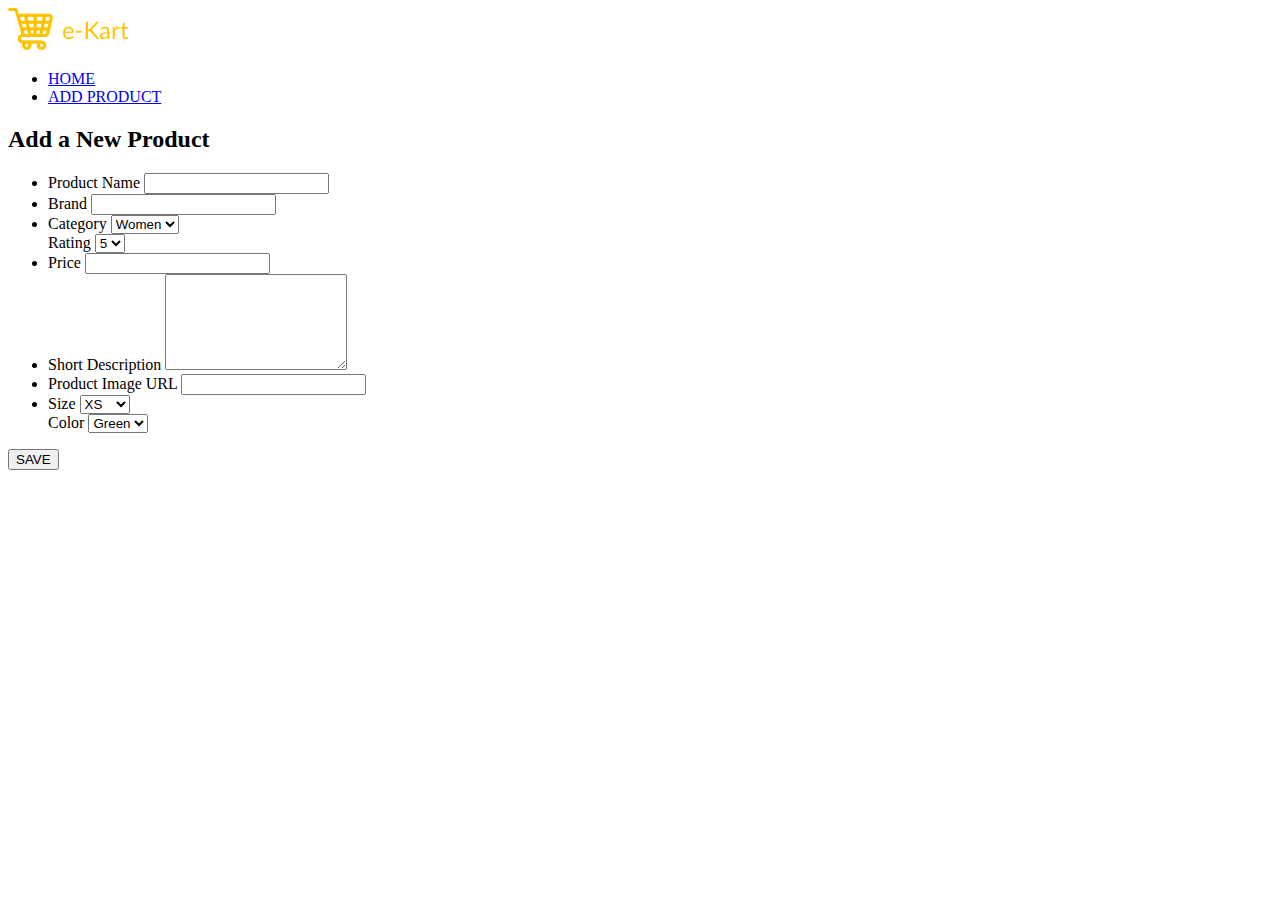
==== addProduct.html @ 89c01c34 "HTML exercise" ====
<!DOCTYPE html>
<html>
<head>
    <title>Add Product</title>
</head>
<body class="container">
  <header class="">
    <a href="/">  <img class="fleft logo" src="./images/logo.png" alt="logo" /></a>
    <ul class="fright">
      <li><a href="/">HOME</a></li>
      <li><a href="#">ADD PRODUCT</a></li>
    </ul>
  </header>
  <div class="clearfix"></div>
  <form class="add_product_form" id="add_product_form" onsubmit="event.preventDefault(); addProduct();">
    <h2>Add a New Product</h2>
    <ul>
      <li>
          <label for="name">Product Name</label>
          <input type="text" name="name" required />
      </li>
      <li>
          <label for="brand">Brand</label>
          <input type="text" name="brand" required />
      </li>
      <li>
        <div class="divide">
          <label for="category">Category</label>
          <select name="category">
           <option value="women">Women</option>
           <option value="men">Men</option>
           <option value="kids">Kids</option>
         </select>
       </div><div class="divide">
          <label for="rating">Rating</label>
          <select name="rating">
           <option value="5">5</option>
           <option value="4">4</option>
           <option value="3">3</option>
           <option value="2">2</option>
           <option value="1">1</option>
         </select>
        </div>
      </li>
      <li>
          <label for="price">Price</label>
          <input type="number" name="price" required />
      </li>
      <li>
          <label for="plot">Short Description</label>
          <textarea rows="6" name="description"></textarea>
      </li>
      <li>
          <label for="imageUrl">Product Image URL</label>
          <input type="url" name="imageUrl" />
      </li>
      <li>
        <div class="divide">
          <label for="size">Size</label>
          <select name="size">
           <option value="XS">XS</option>
           <option value="S">S</option>
           <option value="M">M</option>
           <option value="L">L</option>
           <option value="XL">XL</option>
           <option value="Free">Free</option>
         </select>
       </div><div class="divide">
          <label for="color">Color</label>
          <select name="color">
            <option value="green">Green</option>
           <option value="red">Red</option>
           <option value="blue">Blue</option>
           <option value="White">white</option>
           <option value="black">Black</option>
           <option value="pink">Pink</option>
         </select>
        </div>
      </li>
    </ul>
    <button id="submit">SAVE</button>
  </form>
  <div class="clearfix"></div>
</body>
</html>
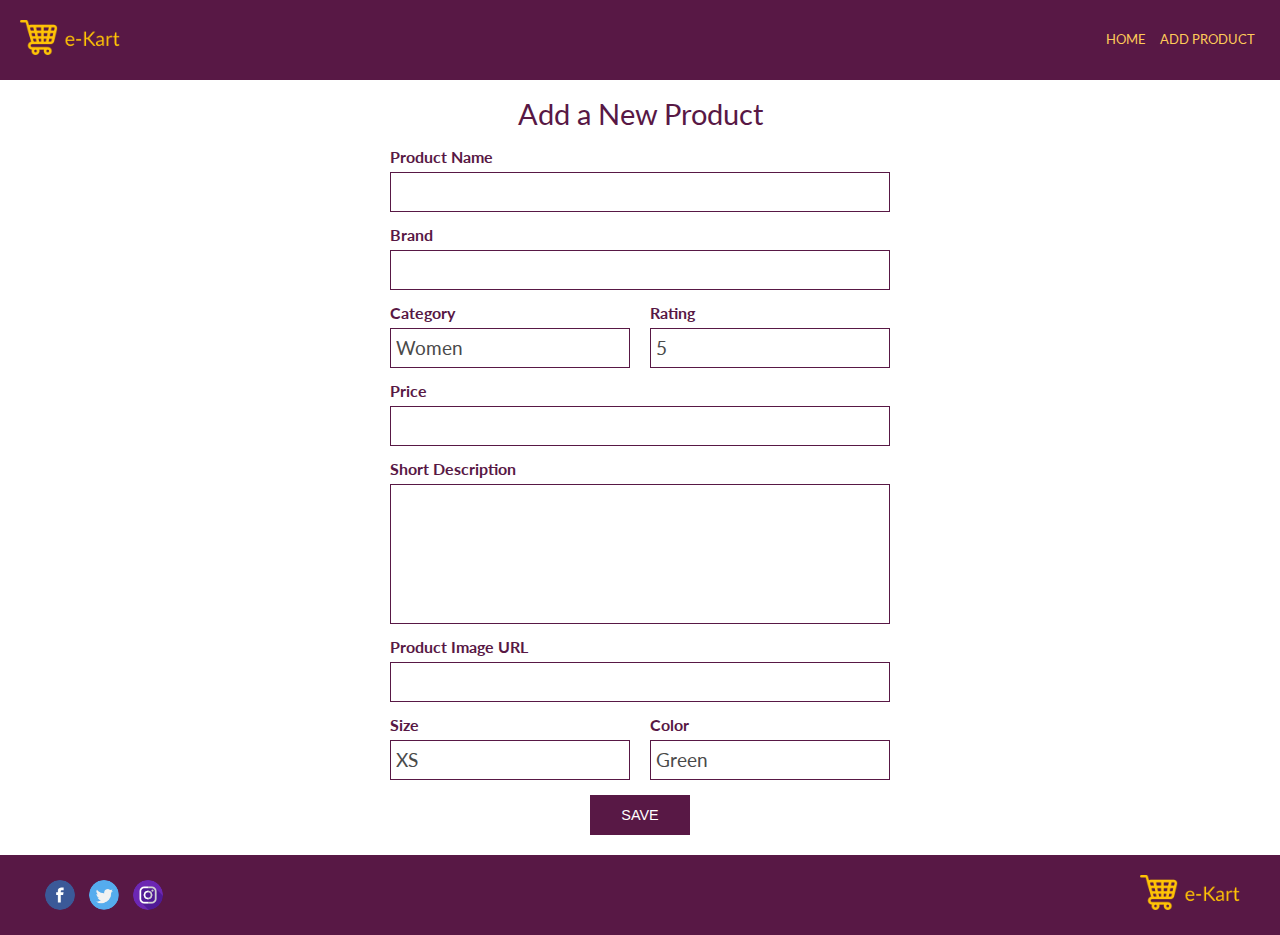
==== commit 45c5b41f: "Moved outside public folder" ====
--- a/addProduct.html
+++ b/addProduct.html
@@ -1,7 +1,15 @@
 <!DOCTYPE html>
 <html>
 <head>
+
     <title>Add Product</title>
+    <link href="https://fonts.googleapis.com/css?family=Lato:300" rel="stylesheet">
+    <link rel="stylesheet" type="text/css" href="css/reset.css" />
+    <link rel="stylesheet" type="text/css" href="css/product.css" />
+
+    <!-- Place favicon.ico in the root directory -->
+    <link rel="shortcut icon" type="image/png" href="favicon.ico" />
+
 </head>
 <body class="container">
   <header class="">
@@ -12,7 +20,7 @@
     </ul>
   </header>
   <div class="clearfix"></div>
-  <form class="add_product_form" id="add_product_form" onsubmit="event.preventDefault(); addProduct();">
+  <form class="add_product_form" id="add_product_form">
     <h2>Add a New Product</h2>
     <ul>
       <li>
@@ -81,5 +89,13 @@
     <button id="submit">SAVE</button>
   </form>
   <div class="clearfix"></div>
+  <footer class="">
+    <img class="fright logo" width="200" src="images/logo.png" alt="logo" />
+    <div class="link-grp fleft ">
+      <a href="#" class="link facebook"></a>
+      <a href="#" class="link twitter"></a>
+      <a href="#" class="link insta"></a>
+    </div>
+  </footer>
 </body>
 </html>
--- a/css/product.css
+++ b/css/product.css
@@ -0,0 +1,184 @@
+body {
+  font-family: 'Lato', sans-serif;
+}
+
+a {
+  color: #00B7FF;
+}
+
+.container {
+  /* background-color: #442D4B; */
+  color: #581845;
+}
+
+.fright {
+  float: right;
+}
+
+.fleft {
+  float: left;
+}
+
+.clearfix {
+  clear: both;
+  content: '';
+}
+
+header .logo {
+  width: 100px;
+}
+
+header ul {
+  list-style-type: none;
+}
+
+header ul li {
+  display: inline-block;
+  padding: 10px 5px;
+}
+
+header ul li a {
+  color: #ffcb59;
+  text-decoration: none;
+  font-size: .8rem;
+}
+
+header, section, footer {
+  padding: 20px;
+  min-height: 40px;
+}
+
+header, footer {
+  background-color: #581845;
+}
+
+.btn-grp {
+  margin-left: 40px;
+}
+
+.link {
+  width: 30px;
+  height: 30px;
+  border: none;
+  border-radius: 50%;
+  background-repeat: no-repeat;
+  background-size: contain;
+  margin: 5px;
+  display: inline-block;
+}
+
+footer {
+  bottom: 0;
+  /* background-color: #000000; */
+  padding: 20px 0;
+}
+
+.link-grp {
+  margin-left: 40px;
+}
+
+.link.facebook {
+  background-image: url('../images/facebook.png');
+}
+
+.link.twitter {
+  background-image: url('../images/twitter.png');
+}
+
+.link.insta {
+  background-image: url('../images/instagram.png');
+}
+
+footer .logo {
+  width: 100px;
+  margin-right: 40px;
+}
+
+/* ADD PRODUCT PAGE */
+
+.add_product_form {
+  margin: 20px auto;
+  width: 500px;
+}
+
+.add_product_form h2 {
+  font-size: 1.8rem;
+  text-align: center;
+  margin: 20px 0;
+  font-weight: normal;
+}
+
+.add_product_form label {
+  font-size: 0.9rem;
+}
+
+.add_product_form input, .add_product_form textarea, .add_product_form select {
+  display: block;
+  width: 100%;
+  border: 1px solid #581845;
+  /* background: #442D4B; */
+  /* border: 1px solid white; */
+  color: #4A4A4A;
+  font-size: 1.2rem;
+  font-family: inherit;
+  padding: 0 5px;
+  margin: 7px 0 15px;
+  box-sizing: border-box;
+}
+
+.add_product_form input {
+  height: 40px;
+}
+
+.add_product_form textarea {
+  resize: none;
+}
+
+.add_product_form .divide {
+  display: inline-block;
+  width: 50%;
+  padding-left: 10px;
+  box-sizing: border-box;
+}
+
+.add_product_form .divide:first-child {
+  padding-right: 10px;
+  padding-left: 0;
+}
+
+.add_product_form select::-ms-expand {
+  display: none;
+}
+
+.add_product_form select {
+  border-radius: 0;
+  outline: none;
+  overflow: hidden;
+  background: url("../images/downarrow.png") no-repeat right;
+  background-position-x: 95%;
+  background-size: 12px;
+  height: 40px;
+  -webkit-appearance: none;
+  -moz-appearance: none;
+  -ms-appearance: none;
+  -o-appearance: none;
+  appearance: none;
+}
+
+.add_product_form button {
+  margin: 0 auto;
+  display: block;
+  height: 40px;
+  width: 100px;
+  color: white;
+  background: #581845;
+  border: none;
+  font-size: .9rem;
+  border-radius: 0;
+  cursor: pointer;
+}
+
+.add_product_form label {
+  font-weight: bold;
+  font-size: 1rem;
+}
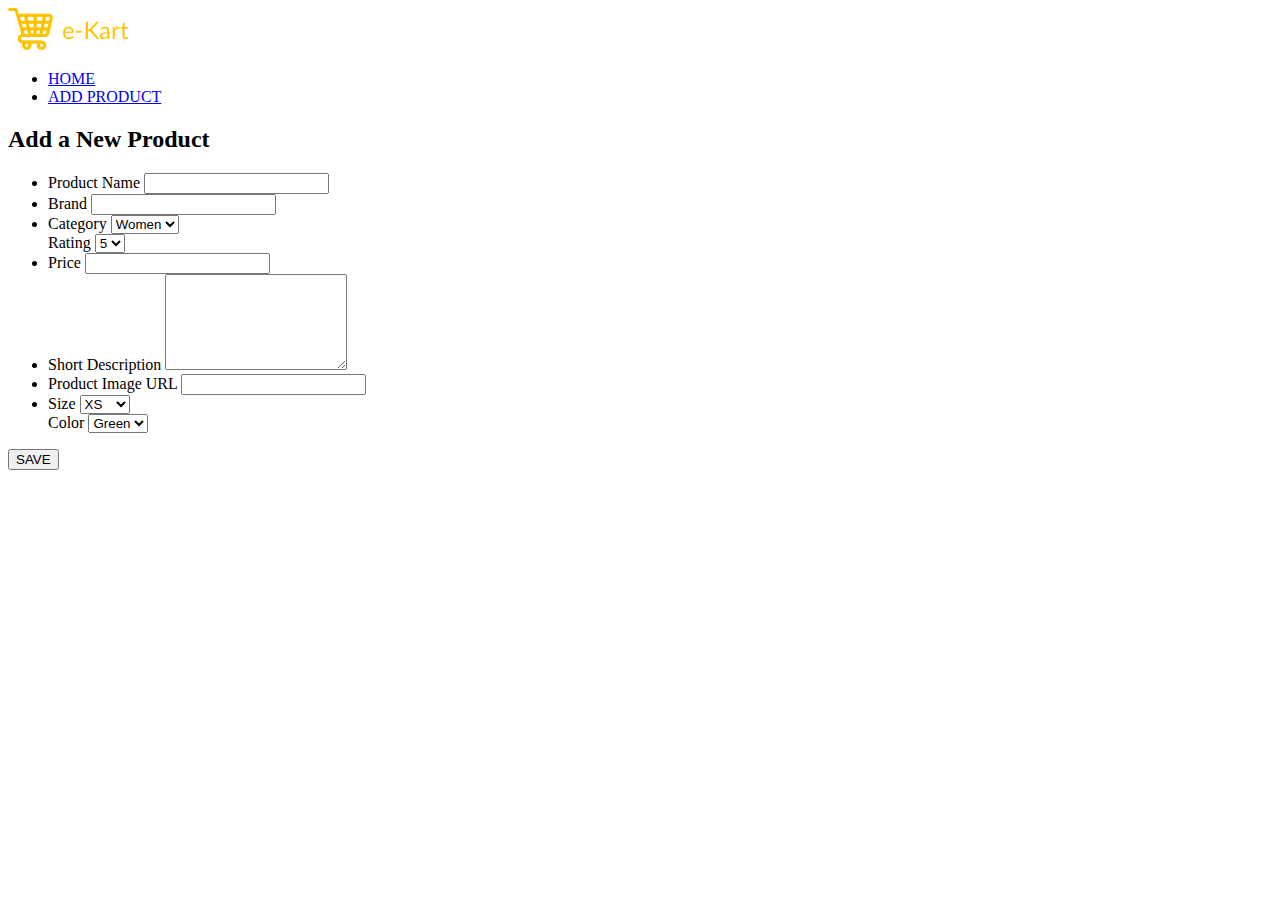
==== commit c22d7383: "added html" ====
--- a/addProduct.html
+++ b/addProduct.html
@@ -1,25 +1,18 @@
 <!DOCTYPE html>
 <html>
 <head>
-
     <title>Add Product</title>
-    <link href="https://fonts.googleapis.com/css?family=Lato:300" rel="stylesheet">
-    <link rel="stylesheet" type="text/css" href="css/reset.css" />
-    <link rel="stylesheet" type="text/css" href="css/product.css" />
-
-    <!-- Place favicon.ico in the root directory -->
-    <link rel="shortcut icon" type="image/png" href="favicon.ico" />
-
 </head>
 <body class="container">
   <header class="">
-    <a href="/">  <img class="fleft logo" src="./images/logo.png" alt="logo" /></a>
+    <a href="/">
+      <img class="fleft logo" src="./images/logo.png" alt="logo" />
+    </a>
     <ul class="fright">
       <li><a href="/">HOME</a></li>
       <li><a href="#">ADD PRODUCT</a></li>
     </ul>
   </header>
-  <div class="clearfix"></div>
   <form class="add_product_form" id="add_product_form">
     <h2>Add a New Product</h2>
     <ul>
@@ -88,14 +81,5 @@
     </ul>
     <button id="submit">SAVE</button>
   </form>
-  <div class="clearfix"></div>
-  <footer class="">
-    <img class="fright logo" width="200" src="images/logo.png" alt="logo" />
-    <div class="link-grp fleft ">
-      <a href="#" class="link facebook"></a>
-      <a href="#" class="link twitter"></a>
-      <a href="#" class="link insta"></a>
-    </div>
-  </footer>
 </body>
 </html>
